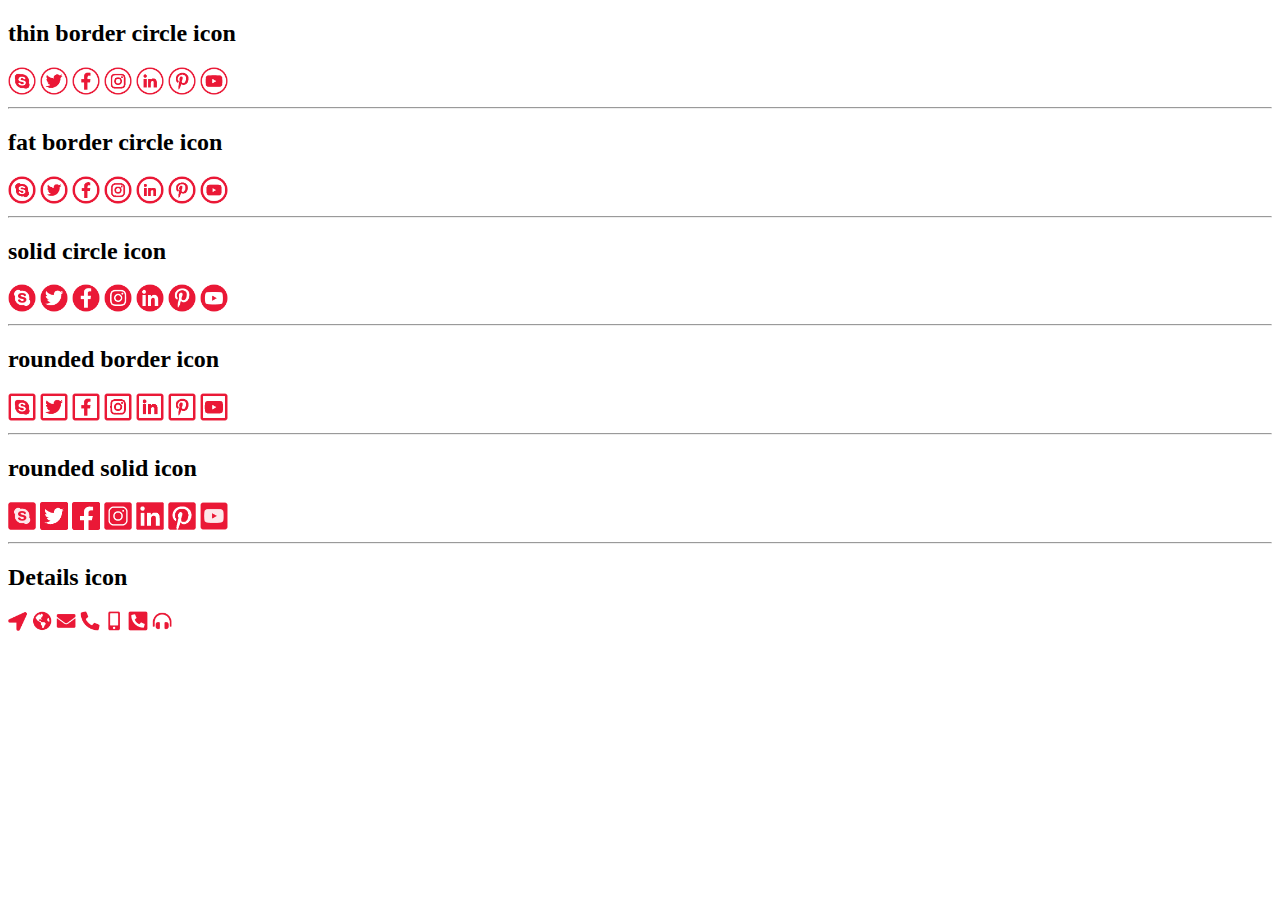
==== index.html @ bc940425 "first commit" ====
<!DOCTYPE html>
<html lang="en">
<head>
	<meta charset="UTF-8">
	<meta name="viewport" content="width=device-width, initial-scale=1.0">
	<title>social icons</title>
	<style>
	img{
		width:28px;
	}
	</style>
</head>
<body>
	<div>
		<h2>thin border circle icon</h2>
		<a href="" style="display:inline-block;">
			<img src="circle-border/skype.png" alt="" style="background-color:#EA1836;">
		</a>
		<a href="" style="display:inline-block;">
			<img src="circle-border/twitter.png" alt="" style="background-color:#EA1836;">
		</a>
		<a href="" style="display:inline-block;">
			<img src="circle-border/facebook.png" alt="" style="background-color:#EA1836;">
		</a>
		<a href="" style="display:inline-block;">
			<img src="circle-border/instagram.png" alt="" style="background-color:#EA1836;">
		</a>
		<a href="" style="display:inline-block;">
			<img src="circle-border/linkedin.png" alt="" style="background-color:#EA1836;">
		</a>
		<a href="" style="display:inline-block;">
			<img src="circle-border/pinterest.png" alt="" style="background-color:#EA1836;">
		</a>
		<a href="" style="display:inline-block;">
			<img src="circle-border/youtube.png" alt="" style="background-color:#EA1836;">
		</a>
	</div>
	<hr>
	<div>
		<h2> fat border circle icon</h2>
		<a href="" style="display:inline-block;">
			<img src="circle-border-fat/skype.png" style="background-color:#EA1836;">
		</a>
		<a href="" style="display:inline-block;">
			<img src="circle-border-fat/twitter.png" style="background-color:#EA1836;">
		</a>
		<a href="" style="display:inline-block;">
			<img src="circle-border-fat/facebook.png" alt="" style="background-color:#EA1836;">
		</a>
		<a href="" style="display:inline-block;">
			<img src="circle-border-fat/instagram.png" alt="" style="background-color:#EA1836;">
		</a>
		<a href="" style="display:inline-block;">
			<img src="circle-border-fat/linkedin.png" alt="" style="background-color:#EA1836;">
		</a>
		<a href="" style="display:inline-block;">
			<img src="circle-border-fat/pinterest.png" alt="" style="background-color:#EA1836;">
		</a>
		<a href="" style="display:inline-block;">
			<img src="circle-border-fat/youtube.png" alt="" style="background-color:#EA1836;">
		</a>
	</div>
	<hr>
	<div>
		<h2>solid circle icon</h2>
		<a href="" style="display:inline-block;">
			<img src="solid-circle/skype.png" style="background-color:#EA1836;">
		</a>
		<a href="" style="display:inline-block;">
			<img src="solid-circle/twitter.png" style="background-color:#EA1836;">
		</a>
		<a href="" style="display:inline-block;">
			<img src="solid-circle/facebook.png" alt="" style="background-color:#EA1836;">
		</a>
		<a href="" style="display:inline-block;">
			<img src="solid-circle/instagram.png" alt="" style="background-color:#EA1836;">
		</a>
		<a href="" style="display:inline-block;">
			<img src="solid-circle/linkedin.png" alt="" style="background-color:#EA1836;">
		</a>
		<a href="" style="display:inline-block;">
			<img src="solid-circle/pinterest.png" alt="" style="background-color:#EA1836;">
		</a>
		<a href="" style="display:inline-block;">
			<img src="solid-circle/youtube.png" alt="" style="background-color:#EA1836;">
		</a>
	</div>
	<hr>
	<div>
		<h2>rounded border icon</h2>
		<a href="" style="display:inline-block;">
			<img src="rounded-border-icon/skype.png" style="background-color:#EA1836;">
		</a>
		<a href="" style="display:inline-block;">
			<img src="rounded-border-icon/twitter.png" style="background-color:#EA1836;">
		</a>
		<a href="" style="display:inline-block;">
			<img src="rounded-border-icon/facebook.png" alt="" style="background-color:#EA1836;">
		</a>
		<a href="" style="display:inline-block;">
			<img src="rounded-border-icon/instagram.png" alt="" style="background-color:#EA1836;">
		</a>
		<a href="" style="display:inline-block;">
			<img src="rounded-border-icon/linkedin.png" alt="" style="background-color:#EA1836;">
		</a>
		<a href="" style="display:inline-block;">
			<img src="rounded-border-icon/pinterest.png" alt="" style="background-color:#EA1836;">
		</a>
		<a href="" style="display:inline-block;">
			<img src="rounded-border-icon/youtube.png" alt="" style="background-color:#EA1836;">
		</a>
	</div>
	<hr>
	<div>
		<h2>rounded solid icon</h2>
		<a href="" style="display:inline-block;">
			<img src="rounded-solid-icon/skype.png" style="background-color:#EA1836;">
		</a>
		<a href="" style="display:inline-block;">
			<img src="rounded-solid-icon/twitter.png" style="background-color:#EA1836;">
		</a>
		<a href="" style="display:inline-block;">
			<img src="rounded-solid-icon/facebook.png" alt="" style="background-color:#EA1836;">
		</a>
		<a href="" style="display:inline-block;">
			<img src="rounded-solid-icon/instagram.png" alt="" style="background-color:#EA1836;">
		</a>
		<a href="" style="display:inline-block;">
			<img src="rounded-solid-icon/linkedin.png" alt="" style="background-color:#EA1836;">
		</a>
		<a href="" style="display:inline-block;">
			<img src="rounded-solid-icon/pinterest.png" alt="" style="background-color:#EA1836;">
		</a>
		<a href="" style="display:inline-block;">
			<img src="rounded-solid-icon/youtube.png" alt="" style="background-color:#EA1836;">
		</a>
	</div>
	<hr>
	<div>
		<h2>Details icon</h2>
		<a href="" style="display:inline-block;">
			<img src="details-icon/plane.png" style="background-color:#EA1836; width:20px;">
		</a>
		<a href="" style="display:inline-block;">
			<img src="details-icon/glob.png" style="background-color:#EA1836; width:20px;">
		</a>
		<a href="" style="display:inline-block;">
			<img src="details-icon/envelope.png" alt="" style="background-color:#EA1836; width:20px;">
		</a>
		<a href="" style="display:inline-block;">
			<img src="details-icon/phone-left.png" alt="" style="background-color:#EA1836; width:20px;">
		</a>
		<a href="" style="display:inline-block;">
			<img src="details-icon/mobile.png" alt="" style="background-color:#EA1836; width:20px;">
		</a>
		<a href="" style="display:inline-block;">
			<img src="details-icon/phone-bg-left.png" alt="" style="background-color:#EA1836; width:20px;">
		</a>
		<a href="" style="display:inline-block;">
			<img src="details-icon/headphone.png" alt="" style="background-color:#EA1836; width:20px;">
		</a>
	</div>	
</body>
</html>
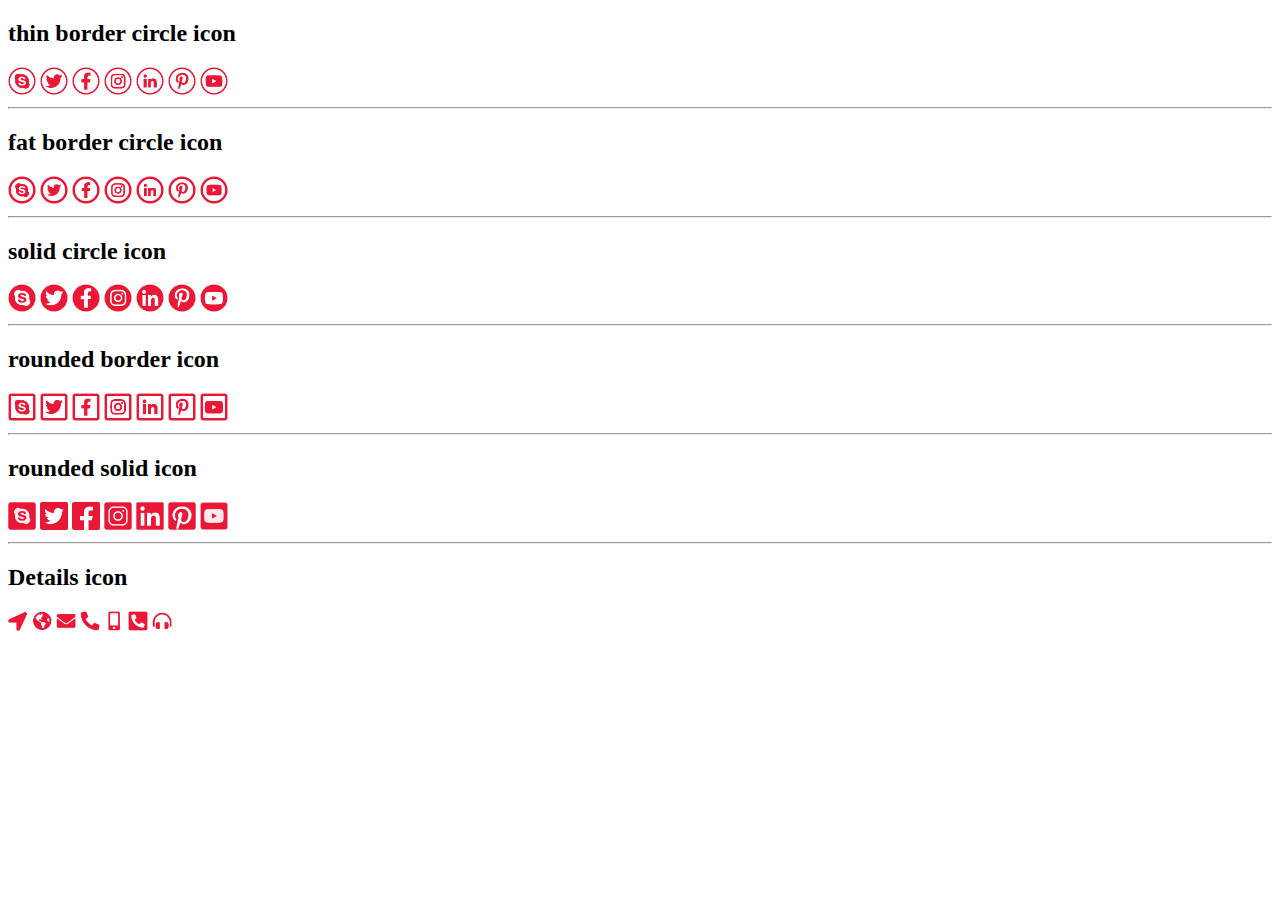
==== commit d0d96148: "second commi" ====
--- a/index.html
+++ b/index.html
@@ -9,6 +9,7 @@
 		width:28px;
 	}
 	</style>
+	<link rel="stylesheet" href="style.css">
 </head>
 <body>
 	<div>
--- a/style.css
+++ b/style.css
@@ -0,0 +1,3 @@
+img{
+    width:28px;
+}